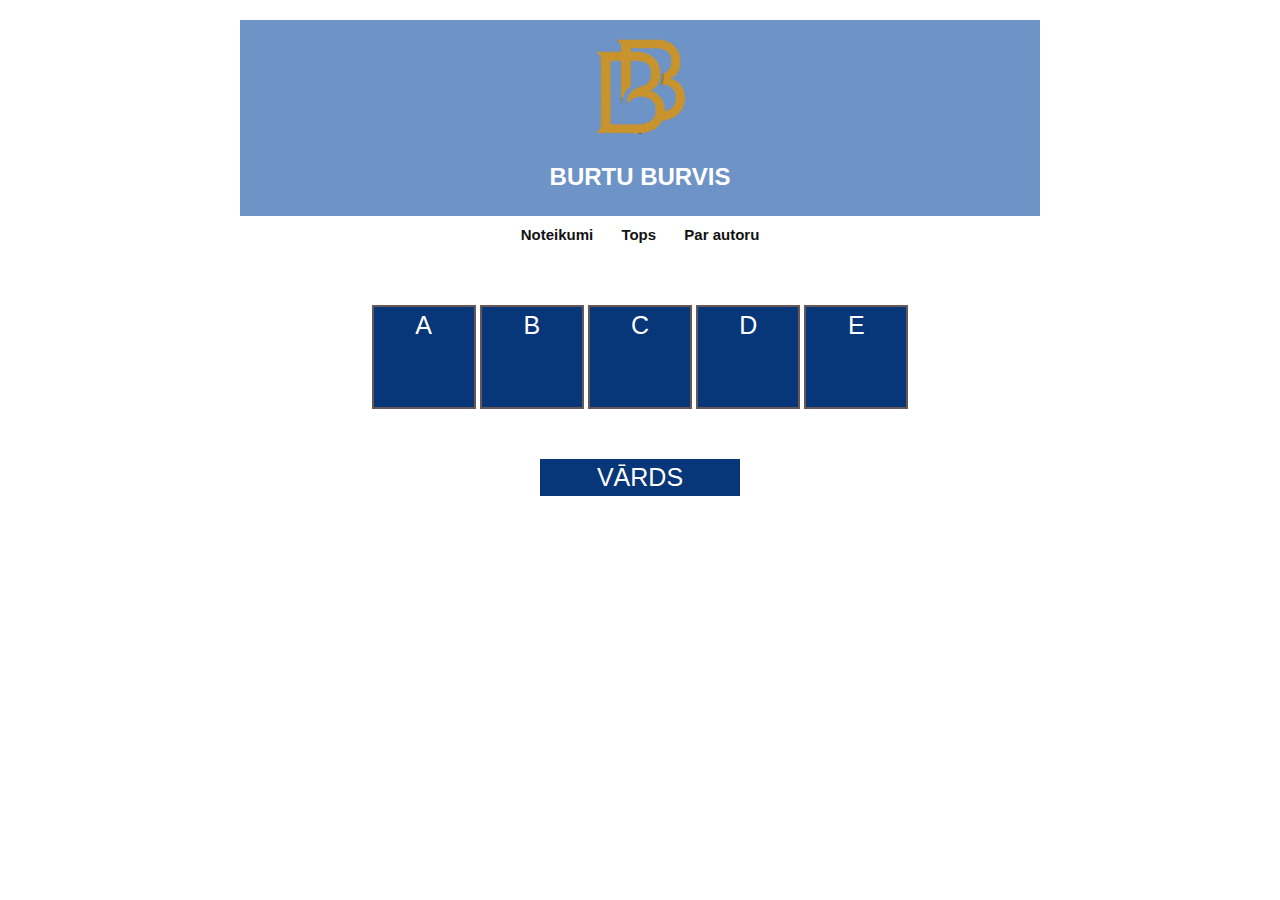
==== spele.html @ 4d0dd628 "js veidosana" ====
<!DOCTYPE html>
<html lang="en">
<head>
    <meta charset="UTF-8">
    <link rel="stylesheet" href="style.css">
    <meta http-equiv="X-UA-Compatible" content="IE=edge">
    <meta name="viewport" content="width=device-width, initial-scale=1.0">
    <title>Burtu spēle</title>
</head>
<body>
    <div class="lapa">
        <header class="header">
            <div class="logo">
                <img src="img/bb.png">
            </div>
            <h1>BURTU BURVIS</h1>
        </header>
        <div class="nav">
            <a class="nav-link" href="#">Noteikumi</a>
            <a class="nav-link" href="#">Tops</a>
            <a class="nav-link" href="#">Par autoru</a>
        </div>

        <div class="game">
            
            <div class="block">A</div>
            <div class="block">B</div>
            <div class="block">C</div>
            <div class="block">D</div>
            <div class="block">E</div>
            

    
        </div>

        <div class="vards">
            VĀRDS

        </div>
    </div>
</body>
</html>
---- style.css ----
body{
    margin: 0;
    font-family: Arial, sans-serif;
    font-size: 15px;
    line-height: 1.5;
    color:#121212;
}
h1{
    margin 0;
    font-size: 24px;
    color:#fff;
    text-align: center;
}
img{
    width: 100px;
    

}
.lapa{
    width: 800px;
    margin: 20px auto;
}
.header{
    padding: 5px;
    background-color: #6d93c7;
}
.logo{
    width: 100px;
    margin:10px auto;
}
.nav{
    text-align: center;
   margin-bottom: 50px;;
}

.nav-link{
    display: inline-block;
    padding: 8px 12px;
    text-decoration: none;
    color: #121212;
    font-weight: 700;
}
.nav-link:hover{
    background-color: #6d93c7;
}

.game{
    width: 800px;
    background-color: #fff;
    
    margin: 50px auto;
    text-align: center;
    
}
.block{
    display: inline-block; 
    text-align: center;
    background-color: #073679;
    width: 100px;
    height: 100px;
    border: 2px solid rgb(104, 87, 87);
    color:#fff;
    font-size: 25px;
    
}
.vards{
    margin:  auto;
    width: 200px;
    background-color: #073679;
    text-align: center;
    color:#fff;
    font-size: 25px;
}
.vards0{
    margin:   auto;
    width: 200px;
    background-color: #073679;
    text-align: center;
    color:#fff;
    font-size: 25px;
}

/*Ievades forma*/
.form{
    width: 200px;
    padding: 20px;
    margin: auto;
    background-color: #fff;
}

.form-group{
    margin-bottom: 15px;
}
.form-input{
    padding: 5px;
    border: 1px solid #073679;
    width: 190px;
}
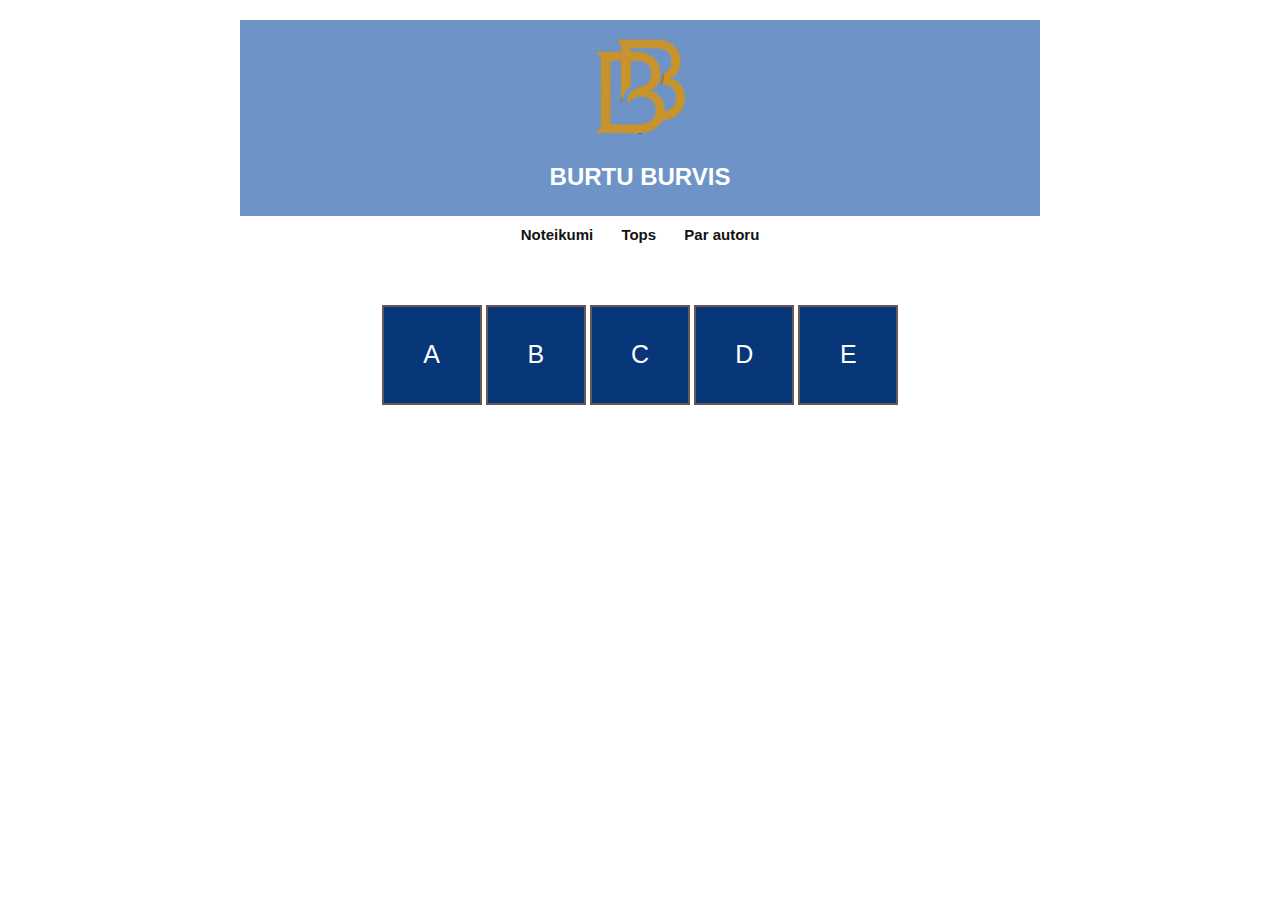
==== commit 952ee157: "papildus" ====
--- a/spele.html
+++ b/spele.html
@@ -23,20 +23,21 @@
 
         <div class="game">
             
-            <div class="block">A</div>
-            <div class="block">B</div>
-            <div class="block">C</div>
-            <div class="block">D</div>
-            <div class="block">E</div>
+            <button class="block" type="button" id="pirmais" onclick="ttt()"><p id="pirmaisB">A</p></button>
+            <button class="block" type="button" id="otrais" onclick="">B</button>
+            <button class="block" type="button" id="tresais" onclick="">C</button>
+            <button class="block" type="button" id="ceturtais" onclick="">D</button>
+            <button class="block" type="button" id="piektais" onclick="">E</button>
             
 
     
         </div>
 
         <div class="vards">
-            VĀRDS
+            <p id="izveletais"></p>
 
         </div>
     </div>
+    <script src="scenarijs.js"></script>
 </body>
 </html>